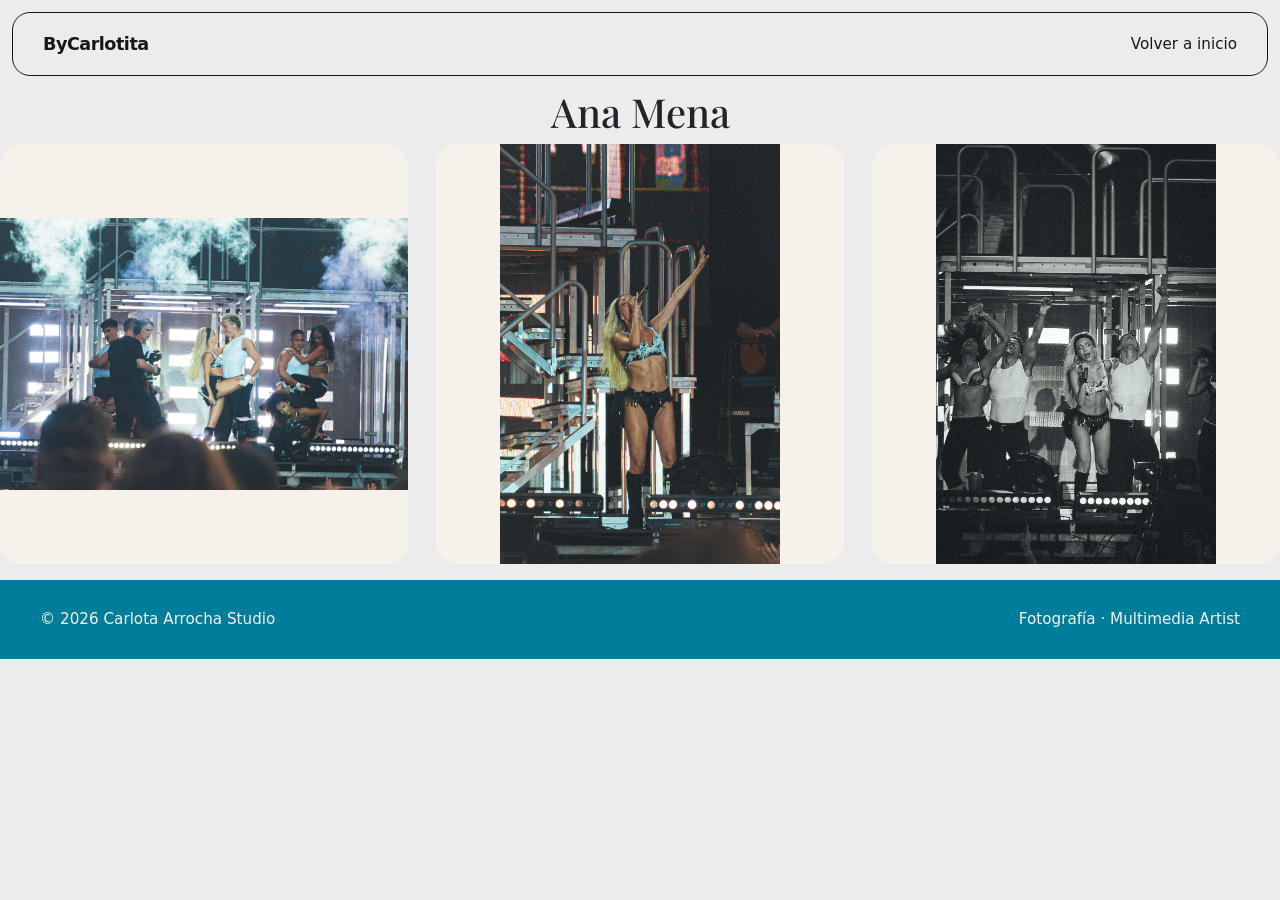
==== AnaMena.html @ f9f6f741 "Create AnaMena.html with initial layout and content" ====
<!DOCTYPE html>
<html lang="es">
<head>
    <meta charset="UTF-8">
    <title>Ana Mena</title>

    <link rel="stylesheet" href="css/estilos.css">

    <link href="https://fonts.googleapis.com/css2?family=Playfair+Display:wght@500;600;700&family=Inter:wght@300;400;500;600&display=swap" rel="stylesheet">

    <link href="https://cdn.jsdelivr.net/npm/bootstrap@5.3.8/dist/css/bootstrap.min.css" rel="stylesheet">
</head>

<body>

    <nav class="navegacion">
        <div class="logo">
            <a href="index.html">ByCarlotita</a>
        </div>

        <div class="menu">
            <a href="index.html" class="links-menu">Volver a inicio</a>
        </div>

    
    </nav>
 

<h1 style="text-align: center;">Ana Mena</h1>
 
 <div class="grid-portfolio">

                <article class="proyecto">
                    <img src="imgs/ARTISTAS/2_Mena/DSC0352.jpg" alt="AnaMena1" >
            
                </article>

                <article class="proyecto">
                    <img src="imgs/ARTISTAS/2_Mena/DSC0361.jpg" alt="AnaMena2" >
           
                </article>

                <article class="proyecto">
                    <img src="imgs/ARTISTAS/2_Mena/DSC0382.jpg" alt="AnaMena3" >
        
                </article>


                
 </div>


     <footer>
        <p>© 2026 Carlota Arrocha Studio</p>
        <p>Fotografía · Multimedia Artist</p>
    </footer>


    <script src="https://cdn.jsdelivr.net/npm/bootstrap@5.3.8/dist/js/bootstrap.bundle.min.js"></script>

</body>
</html>
---- css/estilos.css ----
* {
    margin: 0;
    padding: 0;
    box-sizing: border-box;
}

body {
    font-family: "Inter", sans-serif;
    background-color: #ECECEC !important;
    color: #171717;
}

html {
    scroll-behavior: smooth;
}

h1, h2, h3 {
    font-family: "Playfair Display", serif;
}


/* NAV */

.navegacion {
    width: calc(100% - 24px);
    margin: 12px;
    padding: 18px 30px;
    border: 1px solid #171717;
    border-radius: 18px;
    background-color: #ECECEC;
    backdrop-filter: blur(10px);

    display: flex;
    justify-content: space-between;
    align-items: center;

    position: sticky;
    top: 12px;
    z-index: 1000;
}

.logo a {
    text-decoration: none;
    color: #171717;
    font-weight: 700;
    font-size: 1.1rem;
    letter-spacing: -0.5px;
}

.menu {
    display: flex;
    gap: 28px;
}

.links-menu {
    text-decoration: none;
    color: #171717;
    font-size: 0.95rem;
    transition: opacity 0.3s ease;
}

.links-menu:hover {
    opacity: 0.55;
}

.boton-nav {
    text-decoration: none;
    color: #f6f1ea;
    background-color: #171717;
    padding: 10px 18px;
    border-radius: 30px;
    font-size: 0.9rem;
    transition: all 0.3s ease;
}

.boton-nav:hover {
    background-color: #d35400;
    color: white;
}


/* HERO */

.hero {
    padding: 80px 40px 70px;
    background-color: #ECECEC;
}

.etiqueta {
    font-size: 0.95rem;
    text-transform: uppercase;
    letter-spacing: 1.5px;
    margin-bottom: 25px;
    color: #7a6f65;
}

.hero h1 {
    font-family: "Playfair Display", serif;
    font-size: clamp(3.8rem, 9vw, 8.5rem);
    font-weight: 700;
    line-height: 0.95;
    color: #171717;
    margin-bottom: 30px;
    letter-spacing: -3px;
}

.texto-hero {
    max-width: 680px;
    font-size: 1.18rem;
    line-height: 1.8;
    color: #3a332d;
    margin-bottom: 35px;
}

.botones-hero {
    display: flex;
    gap: 16px;
    margin-bottom: 45px;
}

.boton-principal,
.boton-secundario {
    text-decoration: none;
    padding: 13px 22px;
    border-radius: 40px;
    font-weight: 500;
    transition: all 0.3s ease;
}

.boton-principal {
    background-color: #171717;
    color: #f6f1ea;
}

.boton-principal:hover {
    background-color: #d35400;
    color: white;
}

.boton-secundario {
    border: 1px solid #171717;
    color: #171717;
}

.boton-secundario:hover {
    background-color: #171717;
    color: #f6f1ea;
}

.datos-hero {
    display: flex;
    gap: 40px;
    flex-wrap: wrap;
}

.datos-hero div {
    border-top: 1px solid #171717;
    padding-top: 12px;
    min-width: 140px;
}

.datos-hero span {
    display: block;
    color: #7a6f65;
    font-size: 0.85rem;
    margin-bottom: 5px;
}

.datos-hero strong {
    font-size: 1rem;
}


/* IMÁGENES HERO */

.imagenes-hero {
    position: relative;
    min-height: 620px;
}

.imagen-hero {
    object-fit: cover;
    border-radius: 28px;
    border: 1px solid #171717;
    box-shadow: 0 20px 50px rgba(0, 0, 0, 0.18);
}

.imagen-hero.grande {
    width: 78%;
    height: 520px;
    position: absolute;
    right: 0;
    top: 0;
}

.imagen-hero.pequena {
    width: 48%;
    height: 320px;
    position: absolute;
    left: 0;
    bottom: 10px;
}


/* FRANJA */

.franja {
    overflow: hidden;
    border-top: 1px solid #171717;
    border-bottom: 1px solid #171717;
    background-color: #4191A4;
    color: #171717;
    padding: 16px 0;
}

.texto-franja {
    white-space: nowrap;
    font-family: "Playfair Display", serif;
    font-size: 1.6rem;
    font-weight: 600;
    animation: moverTexto 18s linear infinite;
}

@keyframes moverTexto {
    from {
        transform: translateX(100%);
    }

    to {
        transform: translateX(-100%);
    }
}


/* SECCIONES GENERALES */

.sobre-mi,
.portfolio,
.servicios,
.contacto {
    padding: 100px 40px;
}
.sobre-mi{
    background-color: #ECECEC;
}
.servicios{
    background-color: #ECECEC;
}

.titulo-seccion {
    text-transform: uppercase;
    font-size: 0.9rem;
    letter-spacing: 1.5px;
    color: #d35400;
    font-weight: 700;
    margin-bottom: 20px;
}

.cabecera-seccion {
    margin-bottom: 45px;
}

.sobre-mi h2,
.portfolio h2,
.servicios h2,
.contacto h2 {
    font-family: "Playfair Display", serif;
    font-size: clamp(2.4rem, 5vw, 4.5rem);
    font-weight: 700;
    line-height: 1.05;
    margin-bottom: 28px;
    color: #171717;
    letter-spacing: -1.5px;
}

.sobre-mi p,
.contacto p {
    font-size: 1.13rem;
    line-height: 1.8;
    color: #3a332d;
}

.lista-habilidades {
    margin-top: 35px;
    display: grid;
    grid-template-columns: repeat(2, 1fr);
    gap: 14px;
}

.lista-habilidades span {
    border-top: 1px solid #171717;
    padding-top: 12px;
    font-weight: 500;
}


/* PORTFOLIO */

.portfolio {
    background-color: #007D9A;
    color: #f4ece0;
}

.portfolio .titulo-seccion {
    color: #d35400;
}

.portfolio h2 {
    color: #f6f1ea;
}

.filtros {
    display: flex;
    gap: 12px;
    flex-wrap: wrap;
    margin-bottom: 40px;
}

.filtros span {
    border: 1px solid #f6f1ea;
    border-radius: 30px;
    padding: 8px 16px;
    font-size: 0.9rem;
}

/* Portfolio centrado:
   - En pantalla grande salen 3 elementos por fila.
   - Si sobra 1 o 2 en la última fila, se centran.
*/

.grid-portfolio {
    display: flex;
    flex-wrap: wrap;
    justify-content: center;
    gap: 28px;
}

.proyecto {
    flex: 0 1 calc((100% - 56px) / 3);
    overflow: hidden;
}

.proyecto a {
    display: block;
    text-decoration: none;
    color: inherit;
}

/* IMÁGENES COMPLETAS SIN RECORTE */

.proyecto img {
    width: 100%;
    height: 420px;
    object-fit: contain;
    border-radius: 22px;
    margin-bottom: 16px;
    transition: transform 0.4s ease;
    background-color: #f6f1ea;
}

.portfolio-recortado .proyecto img {
    object-fit: cover;
    background-color: transparent;
}

.proyecto:hover img {
    transform: scale(1.02);
}

.proyecto h3 {
    font-size: 1.15rem;
    margin-bottom: 4px;
}

.proyecto p {
    color: #c9bfb4;
    font-size: 0.9rem;
}


/* MODAL */

.img-galeria {
    cursor: pointer;
}

.modal-imagen-contenido {
    background-color: transparent;
    border: none;
}

.imagen-ampliada {
    max-width: 100%;
    max-height: 85vh;
    object-fit: contain;
    border-radius: 12px;
}

.boton-cerrar {
    position: absolute;
    top: 10px;
    right: 10px;
    z-index: 10;
    background-color: white;
    padding: 12px;
    border-radius: 50%;
}


/* SERVICIOS */

.tarjeta-servicio {
    border-top: 1px solid #171717;
    padding-top: 24px;
    margin-bottom: 30px;
}

.tarjeta-servicio span {
    display: block;
    color: #d35400;
    font-weight: 700;
    margin-bottom: 35px;
}

.tarjeta-servicio h3 {
    font-size: 1.45rem;
    margin-bottom: 18px;
}

.tarjeta-servicio p {
    color: #3a332d;
    line-height: 1.7;
}


/* CONTACTO */

.contacto {
    background-color: #ECECEC;
}

.datos-contacto {
    margin-top: 35px;
}

.datos-contacto div {
    border-top: 1px solid #171717;
    padding: 18px 0;
}

.datos-contacto span {
    display: block;
    color: #7a6f65;
    font-size: 0.9rem;
    margin-bottom: 6px;
}

.datos-contacto strong {
    font-size: 1rem;
}

.formulario {
    display: flex;
    flex-direction: column;
    gap: 18px;
}

.formulario input,
.formulario textarea {
    width: 100%;
    border: none;
    border-bottom: 1px solid #171717;
    background-color: transparent;
    padding: 14px 0;
    font-size: 1rem;
    outline: none;
}

.formulario textarea {
    min-height: 150px;
    resize: vertical;
}

.formulario button {
    align-self: flex-start;
    margin-top: 20px;
    border: none;
    background-color: #171717;
    color: #f6f1ea;
    padding: 14px 24px;
    border-radius: 40px;
    transition: all 0.3s ease;
}

.formulario button:hover {
    background-color: #d35400;
}


/* FOOTER */

footer {
    background-color: #007D9A;
    color: #f6f1ea;
    display: flex;
    justify-content: space-between;
    padding: 28px 40px;
    font-size: 0.95rem;
}

footer p {
    margin: 0;
}


/* RESPONSIVE */

@media (max-width: 992px) {
    .navegacion {
        flex-direction: column;
        gap: 18px;
    }

    .menu {
        flex-wrap: wrap;
        justify-content: center;
    }

    .boton-nav {
        display: none;
    }

    .hero {
        padding: 60px 22px;
    }

    .imagenes-hero {
        min-height: auto;
        margin-top: 50px;
        display: flex;
        gap: 20px;
    }

    .imagen-hero.grande,
    .imagen-hero.pequena {
        position: static;
        width: 50%;
        height: 360px;
    }

    .proyecto {
        flex: 0 1 calc((100% - 28px) / 2);
    }

    .proyecto img {
        height: 380px;
    }
}


@media (max-width: 768px) {
    .hero h1 {
        font-size: 3.7rem;
    }

    .botones-hero {
        flex-direction: column;
        align-items: flex-start;
    }

    .datos-hero {
        flex-direction: column;
        gap: 18px;
    }

    .imagenes-hero {
        flex-direction: column;
    }

    .imagen-hero.grande,
    .imagen-hero.pequena {
        width: 100%;
        height: 360px;
    }

    .sobre-mi,
    .portfolio,
    .servicios,
    .contacto {
        padding: 70px 22px;
    }

    .lista-habilidades {
        grid-template-columns: 1fr;
    }

    .proyecto {
        flex: 0 1 100%;
    }

    .proyecto img {
        height: auto;
        max-height: none;
    }

    footer {
        flex-direction: column;
        gap: 10px;
    }
}
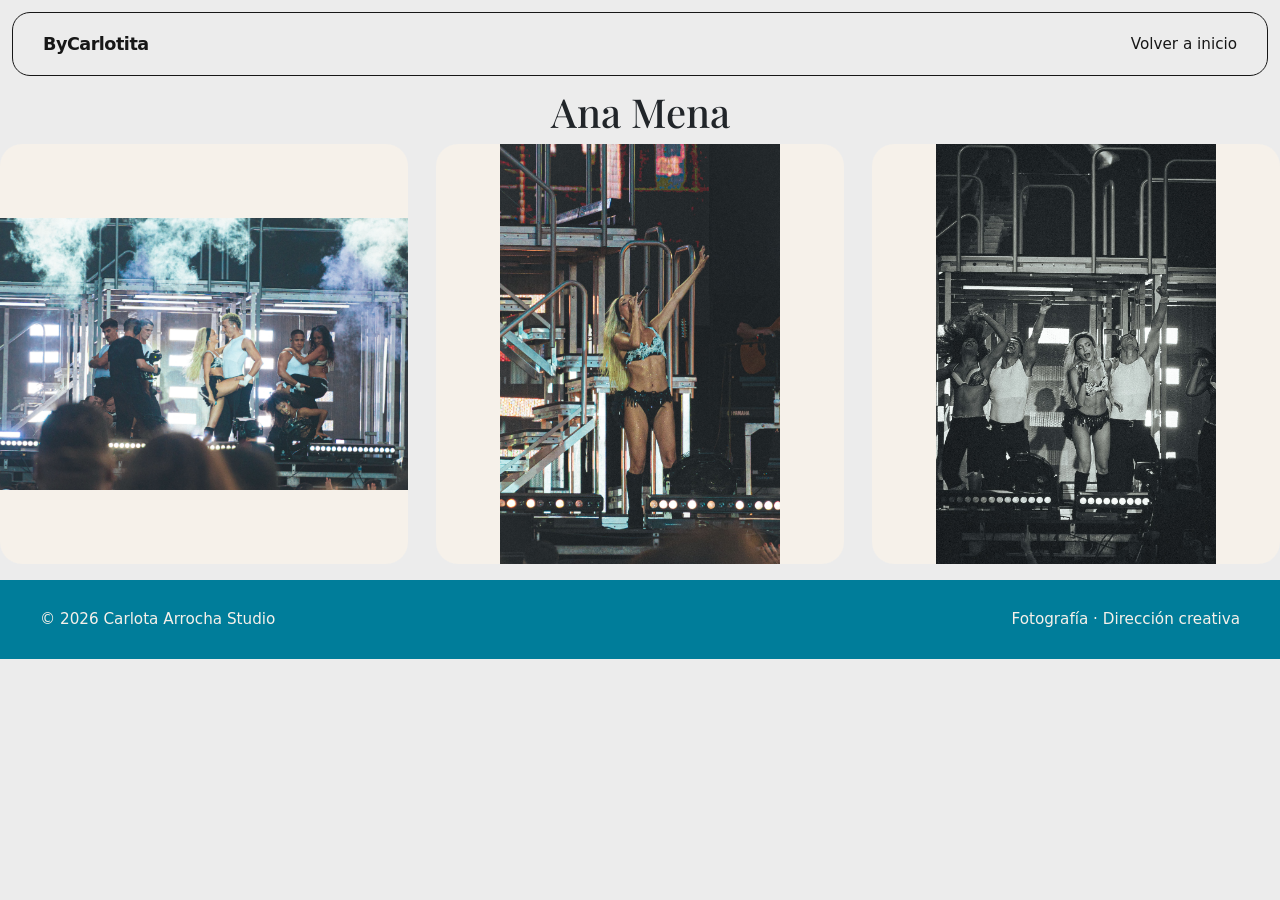
==== commit 0fcda24a: "Update AnaMena.html" ====
--- a/AnaMena.html
+++ b/AnaMena.html
@@ -52,7 +52,7 @@
 
      <footer>
         <p>© 2026 Carlota Arrocha Studio</p>
-        <p>Fotografía · Multimedia Artist</p>
+        <p>Fotografía · Dirección creativa</p>
     </footer>
 
 
